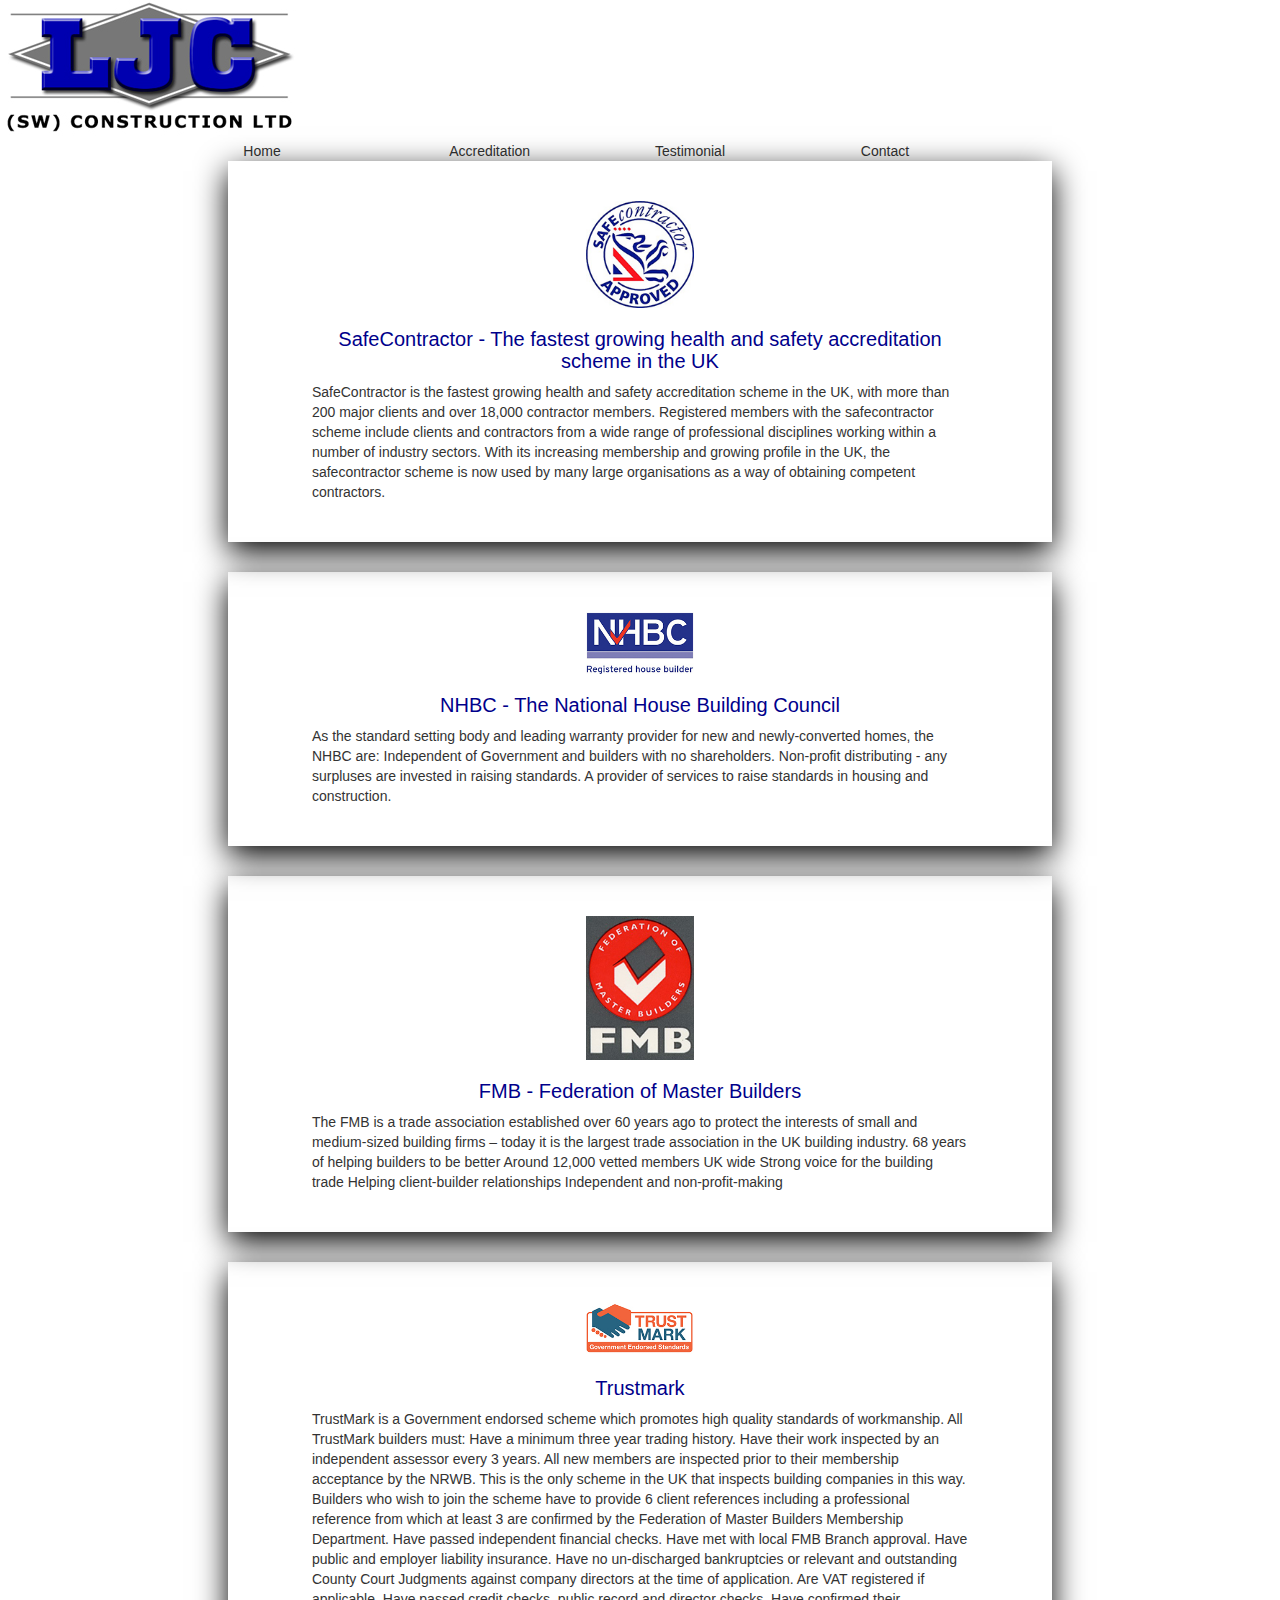
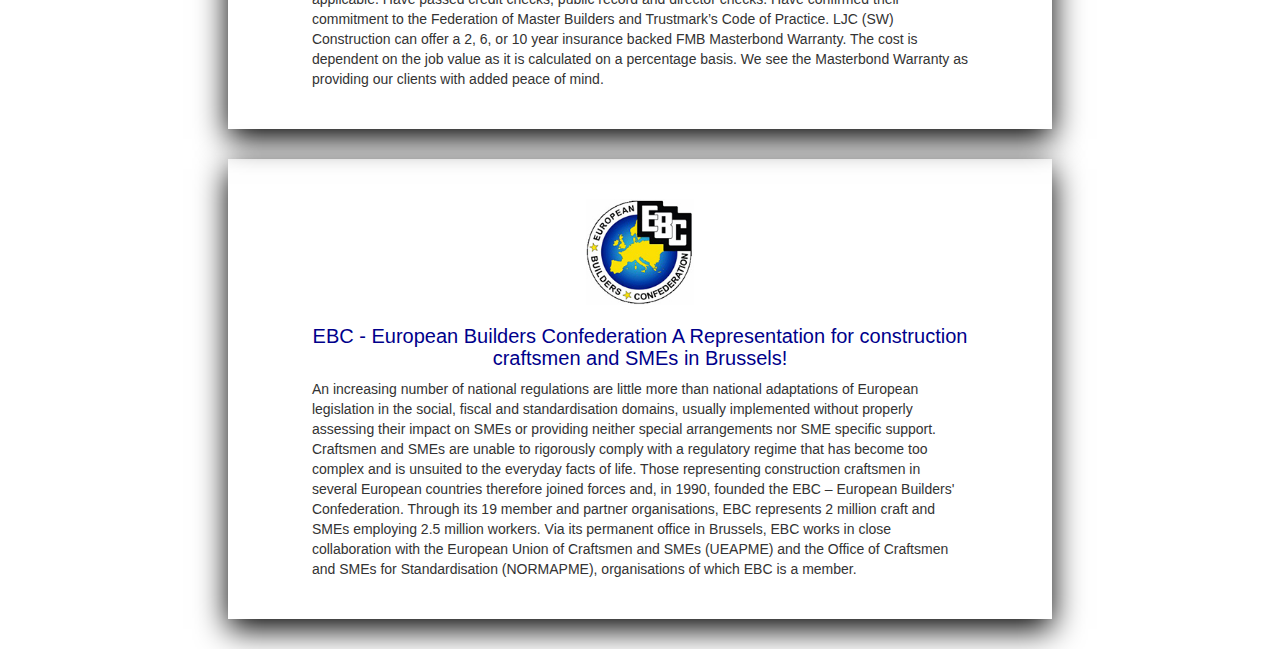
==== LJC Construction/accreditation.html @ bf97eb66 "Refactoring of current code." ====
<!DOCTYPE html>
<html>

<head>
    <link href="css/bootstrap.min.css" rel="stylesheet">
    <link href="css/font-awesome.min.css" rel="stylesheet">
    <link href="css/navbar.css" rel="stylesheet">
    <link rel="stylesheet" href="css/footer.css">
    <link rel="stylesheet" href="">
    <link rel="stylesheet" href="https://cdnjs.cloudflare.com/ajax/libs/font-awesome/4.7.0/css/font-awesome.min.css">
    <link rel="stylesheet" href="https://maxcdn.bootstrapcdn.com/bootstrap/3.3.7/css/bootstrap.min.css">
    <link rel="stylesheet" href="css/accreditation.css"> </head>

<body>
    <!--Navbar-->
    <div class="navBar">
        <div class="logo"> <img src="Images/logo.jpg"> </div>
        <div class="navButtonContainer col-sm-offset-2 col-sm-8">
            <btn class="navButton col-sm-3 col-xs-12" href="">Home</btn>
            <btn class="navButton col-sm-3 col-xs-12" href="" id="selectedBtn">Accreditation</btn>
            <btn class="navButton col-sm-3 col-xs-12" href="">Testimonial</btn>
            <btn class="navButton col-sm-3 col-xs-12" href="">Contact</btn>
        </div>
    </div>
    
    <!---->
    <div class="col-sm-offset-2  col-sm-8">
        <div class="accreditationEntry">
           <img src="images/SafeContractor.jpg" class="col-sm-offset-5 col-sm-2 col-xs-offset-4 col-xs-4"/>  
            <h1 class="col-sm-10 col-sm-offset-1 col-xs-10 col-xs-offset-1">SafeContractor - The fastest growing health and safety accreditation scheme in the UK</h1>
            <p class="col-sm-10 col-sm-offset-1 col-xs-10 col-xs-offset-1">SafeContractor is the fastest growing health and safety accreditation scheme in the UK, with more than 200 major clients and over 18,000 contractor members. Registered members with the safecontractor scheme include clients and contractors from a wide range of professional disciplines working within a number of industry sectors. With its increasing membership and growing profile in the UK, the safecontractor scheme is now used by many large organisations as a way of obtaining competent contractors.</p>
        </div>
        
        
        
        <div class="accreditationEntry">
           <img src="images/NHBC.jpg" class="col-sm-offset-5 col-sm-2 col-xs-offset-4 col-xs-4"/>
            <h1 class="col-sm-10 col-sm-offset-1 col-xs-10 col-xs-offset-1">NHBC - The National House Building Council</h1> 
            <p class="col-sm-10 col-sm-offset-1 col-xs-10 col-xs-offset-1">As the standard setting body and leading warranty provider for new and newly-converted homes, the NHBC are: Independent of Government and builders with no shareholders. Non-profit distributing - any surpluses are invested in raising standards. A provider of services to raise standards in housing and construction.</p> 
            </div>
            
            
        <div class="accreditationEntry">
            <img src="images/FMB.jpg" class="col-sm-offset-5 col-sm-2 col-xs-offset-4 col-xs-4"/>
            <h1 class="col-sm-10 col-sm-offset-1 col-xs-10 col-xs-offset-1">FMB - Federation of Master Builders</h1> 
            <p class="col-sm-10 col-sm-offset-1 col-xs-10 col-xs-offset-1">The FMB is a trade association established over 60 years ago to protect the interests of small and medium-sized building firms – today it is the largest trade association in the UK building industry. 68 years of helping builders to be better Around 12,000 vetted members UK wide Strong voice for the building trade Helping client-builder relationships Independent and non-profit-making</p>
        </div>
        
        <div class="accreditationEntry">
            <img src="images/TrustMark.jpg" class="col-sm-2 col-sm-offset-5 col-xs-offset-4 col-xs-4"/>
            <h1 class="col-sm-10 col-sm-offset-1 col-xs-10 col-xs-offset-1">Trustmark</h1> 
            <p  class="col-sm-10 col-sm-offset-1 col-xs-10 col-xs-offset-1">TrustMark is a Government endorsed scheme which promotes high quality standards of workmanship. All TrustMark builders must: Have a minimum three year trading history. Have their work inspected by an independent assessor every 3 years. All new members are inspected prior to their membership acceptance by the NRWB. This is the only scheme in the UK that inspects building companies in this way. Builders who wish to join the scheme have to provide 6 client references including a professional reference from which at least 3 are confirmed by the Federation of Master Builders Membership Department. Have passed independent financial checks. Have met with local FMB Branch approval. Have public and employer liability insurance. Have no un-discharged bankruptcies or relevant and outstanding County Court Judgments against company directors at the time of application. Are VAT registered if applicable. Have passed credit checks, public record and director checks. Have confirmed their commitment to the Federation of Master Builders and Trustmark’s Code of Practice. LJC (SW) Construction can offer a 2, 6, or 10 year insurance backed FMB Masterbond Warranty. The cost is dependent on the job value as it is calculated on a percentage basis. We see the Masterbond Warranty as providing our clients with added peace of mind.</p>
        </div>
        
        <div class="accreditationEntry">
            <img src="images/EBC.jpg" class="col-sm-2 col-sm-offset-5 col-xs-offset-4 col-xs-4"/>
            <h1  class="col-sm-10 col-sm-offset-1 col-xs-10 col-xs-offset-1">EBC - European Builders Confederation
            A Representation for construction craftsmen and SMEs in Brussels!</h1>
            <p class="col-sm-10 col-sm-offset-1 col-xs-10 col-xs-offset-1">An increasing number of national regulations are little more than national adaptations of European legislation in the social, fiscal and standardisation domains, usually implemented without properly assessing their impact on SMEs or providing neither special arrangements nor SME specific support. Craftsmen and SMEs are unable to rigorously comply with a regulatory regime that has become too complex and is unsuited to the everyday facts of life. Those representing construction craftsmen in several European countries therefore joined forces and, in 1990, founded the EBC – European Builders' Confederation. Through its 19 member and partner organisations, EBC represents 2 million craft and SMEs employing 2.5 million workers. Via its permanent office in Brussels, EBC works in close collaboration with the European Union of Craftsmen and SMEs (UEAPME) and the Office of Craftsmen and SMEs for Standardisation (NORMAPME), organisations of which EBC is a member.</p>
        </div>
    </div>
    <!--Scripts-->
    <script src="https://ajax.googleapis.com/ajax/libs/jquery/1.12.4/jquery.min.js"></script>
    <script src="js/bootstrap.min.js"></script>
    <script src="https://ajax.googleapis.com/ajax/libs/jquery/3.1.1/jquery.min.js"></script>
    <script src="https://maxcdn.bootstrapcdn.com/bootstrap/3.3.7/js/bootstrap.min.js"></script>
</body>

</html>
---- LJC Construction/css/footer.css ----
.footerBar{
    width: 100%;
    height: 20px;
    background-color: black;
    border-top: 1px solid grey;
}
.footerBar p{
    width: 100%;
    text-align: right;
    padding-right: 30px;
    color: white;
    height: 10%;
}
---- LJC Construction/css/accreditation.css ----
.accreditationEntry{
    box-shadow: 0px 10px 30px black;
    overflow: hidden;
    margin-bottom: 30px;
}

.accreditationEntry img{
    margin-top: 40px;
}


.accreditationEntry h1{
    color: darkblue;
    font-size: 20px;
    margin-top: 0;
    margin-top: 20px;
    text-align: center
}

.accreditationEntry p{
    margin-bottom: 40px;
     
}
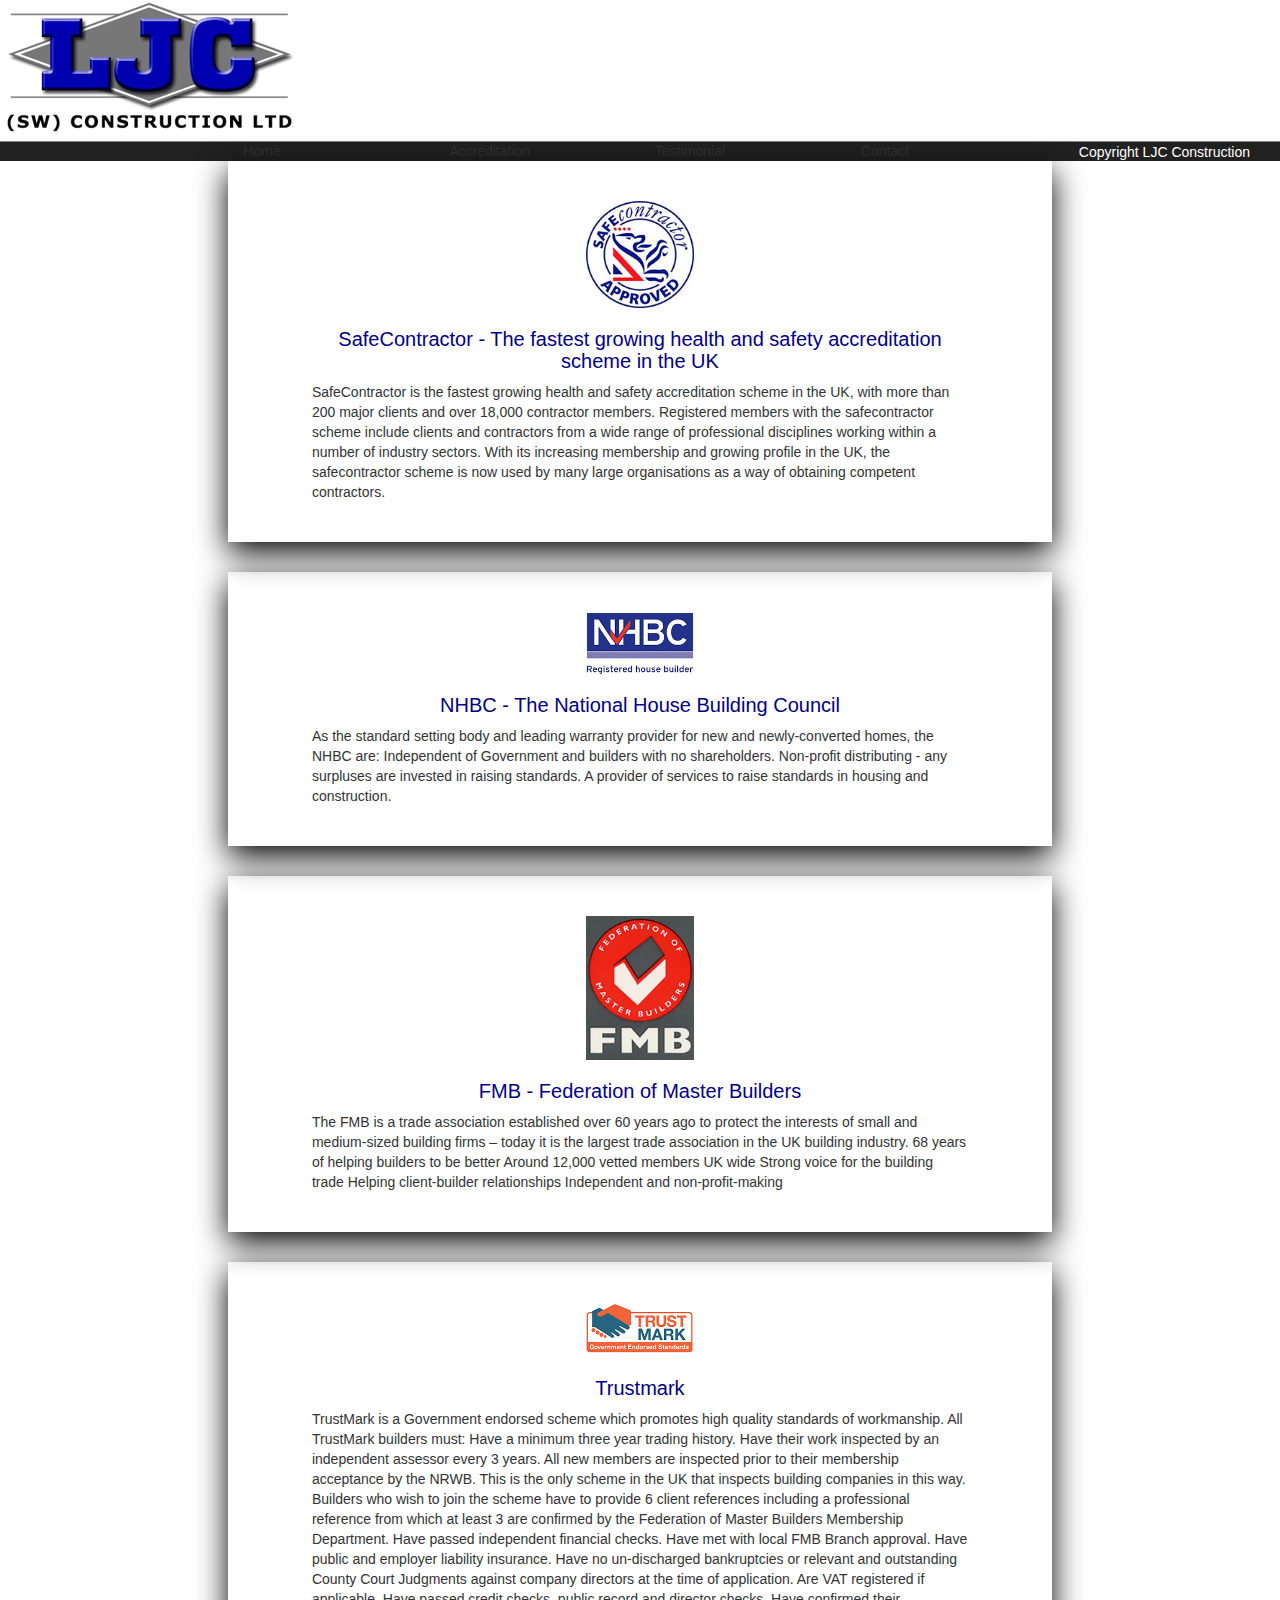
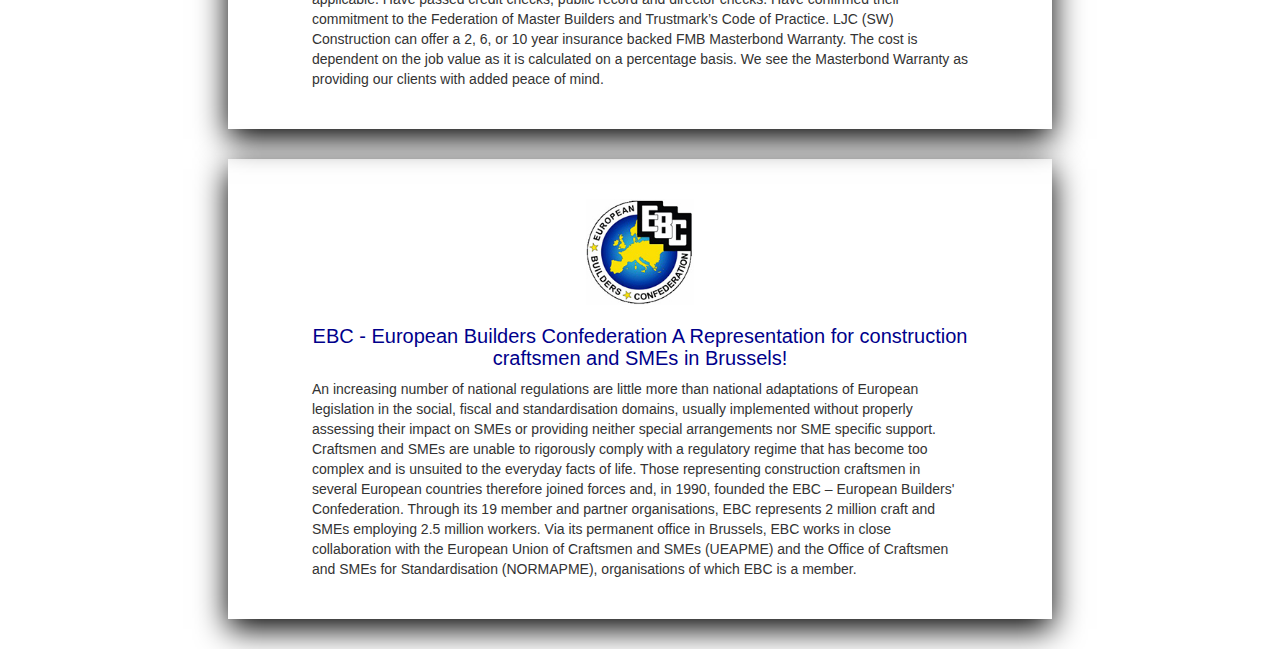
==== commit a91954b6: "Working google maps and contact page template." ====
--- a/LJC Construction/accreditation.html
+++ b/LJC Construction/accreditation.html
@@ -22,43 +22,39 @@
             <btn class="navButton col-sm-3 col-xs-12" href="">Contact</btn>
         </div>
     </div>
-    
     <!---->
-    <div class="col-sm-offset-2  col-sm-8">
-        <div class="accreditationEntry">
-           <img src="images/SafeContractor.jpg" class="col-sm-offset-5 col-sm-2 col-xs-offset-4 col-xs-4"/>  
-            <h1 class="col-sm-10 col-sm-offset-1 col-xs-10 col-xs-offset-1">SafeContractor - The fastest growing health and safety accreditation scheme in the UK</h1>
-            <p class="col-sm-10 col-sm-offset-1 col-xs-10 col-xs-offset-1">SafeContractor is the fastest growing health and safety accreditation scheme in the UK, with more than 200 major clients and over 18,000 contractor members. Registered members with the safecontractor scheme include clients and contractors from a wide range of professional disciplines working within a number of industry sectors. With its increasing membership and growing profile in the UK, the safecontractor scheme is now used by many large organisations as a way of obtaining competent contractors.</p>
-        </div>
-        
-        
-        
-        <div class="accreditationEntry">
-           <img src="images/NHBC.jpg" class="col-sm-offset-5 col-sm-2 col-xs-offset-4 col-xs-4"/>
-            <h1 class="col-sm-10 col-sm-offset-1 col-xs-10 col-xs-offset-1">NHBC - The National House Building Council</h1> 
-            <p class="col-sm-10 col-sm-offset-1 col-xs-10 col-xs-offset-1">As the standard setting body and leading warranty provider for new and newly-converted homes, the NHBC are: Independent of Government and builders with no shareholders. Non-profit distributing - any surpluses are invested in raising standards. A provider of services to raise standards in housing and construction.</p> 
+    <div class="accreditationContainer">
+        <!---->
+        <div class="col-sm-offset-2  col-sm-8">
+            <div class="accreditationEntry"> <img src="images/SafeContractor.jpg" class="col-sm-offset-5 col-sm-2 col-xs-offset-4 col-xs-4" />
+                <h1 class="col-sm-10 col-sm-offset-1 col-xs-10 col-xs-offset-1">SafeContractor - The fastest growing health and safety accreditation scheme in the UK</h1>
+                <p class="col-sm-10 col-sm-offset-1 col-xs-10 col-xs-offset-1">SafeContractor is the fastest growing health and safety accreditation scheme in the UK, with more than 200 major clients and over 18,000 contractor members. Registered members with the safecontractor scheme include clients and contractors from a wide range of professional disciplines working within a number of industry sectors. With its increasing membership and growing profile in the UK, the safecontractor scheme is now used by many large organisations as a way of obtaining competent contractors.</p>
             </div>
-            
-            
-        <div class="accreditationEntry">
-            <img src="images/FMB.jpg" class="col-sm-offset-5 col-sm-2 col-xs-offset-4 col-xs-4"/>
-            <h1 class="col-sm-10 col-sm-offset-1 col-xs-10 col-xs-offset-1">FMB - Federation of Master Builders</h1> 
-            <p class="col-sm-10 col-sm-offset-1 col-xs-10 col-xs-offset-1">The FMB is a trade association established over 60 years ago to protect the interests of small and medium-sized building firms – today it is the largest trade association in the UK building industry. 68 years of helping builders to be better Around 12,000 vetted members UK wide Strong voice for the building trade Helping client-builder relationships Independent and non-profit-making</p>
-        </div>
-        
-        <div class="accreditationEntry">
-            <img src="images/TrustMark.jpg" class="col-sm-2 col-sm-offset-5 col-xs-offset-4 col-xs-4"/>
-            <h1 class="col-sm-10 col-sm-offset-1 col-xs-10 col-xs-offset-1">Trustmark</h1> 
-            <p  class="col-sm-10 col-sm-offset-1 col-xs-10 col-xs-offset-1">TrustMark is a Government endorsed scheme which promotes high quality standards of workmanship. All TrustMark builders must: Have a minimum three year trading history. Have their work inspected by an independent assessor every 3 years. All new members are inspected prior to their membership acceptance by the NRWB. This is the only scheme in the UK that inspects building companies in this way. Builders who wish to join the scheme have to provide 6 client references including a professional reference from which at least 3 are confirmed by the Federation of Master Builders Membership Department. Have passed independent financial checks. Have met with local FMB Branch approval. Have public and employer liability insurance. Have no un-discharged bankruptcies or relevant and outstanding County Court Judgments against company directors at the time of application. Are VAT registered if applicable. Have passed credit checks, public record and director checks. Have confirmed their commitment to the Federation of Master Builders and Trustmark’s Code of Practice. LJC (SW) Construction can offer a 2, 6, or 10 year insurance backed FMB Masterbond Warranty. The cost is dependent on the job value as it is calculated on a percentage basis. We see the Masterbond Warranty as providing our clients with added peace of mind.</p>
-        </div>
-        
-        <div class="accreditationEntry">
-            <img src="images/EBC.jpg" class="col-sm-2 col-sm-offset-5 col-xs-offset-4 col-xs-4"/>
-            <h1  class="col-sm-10 col-sm-offset-1 col-xs-10 col-xs-offset-1">EBC - European Builders Confederation
+            <div class="accreditationEntry"> <img src="images/NHBC.jpg" class="col-sm-offset-5 col-sm-2 col-xs-offset-4 col-xs-4" />
+                <h1 class="col-sm-10 col-sm-offset-1 col-xs-10 col-xs-offset-1">NHBC - The National House Building Council</h1>
+                <p class="col-sm-10 col-sm-offset-1 col-xs-10 col-xs-offset-1">As the standard setting body and leading warranty provider for new and newly-converted homes, the NHBC are: Independent of Government and builders with no shareholders. Non-profit distributing - any surpluses are invested in raising standards. A provider of services to raise standards in housing and construction.</p>
+            </div>
+            <div class="accreditationEntry"> <img src="images/FMB.jpg" class="col-sm-offset-5 col-sm-2 col-xs-offset-4 col-xs-4" />
+                <h1 class="col-sm-10 col-sm-offset-1 col-xs-10 col-xs-offset-1">FMB - Federation of Master Builders</h1>
+                <p class="col-sm-10 col-sm-offset-1 col-xs-10 col-xs-offset-1">The FMB is a trade association established over 60 years ago to protect the interests of small and medium-sized building firms – today it is the largest trade association in the UK building industry. 68 years of helping builders to be better Around 12,000 vetted members UK wide Strong voice for the building trade Helping client-builder relationships Independent and non-profit-making</p>
+            </div>
+            <div class="accreditationEntry"> <img src="images/TrustMark.jpg" class="col-sm-2 col-sm-offset-5 col-xs-offset-4 col-xs-4" />
+                <h1 class="col-sm-10 col-sm-offset-1 col-xs-10 col-xs-offset-1">Trustmark</h1>
+                <p class="col-sm-10 col-sm-offset-1 col-xs-10 col-xs-offset-1">TrustMark is a Government endorsed scheme which promotes high quality standards of workmanship. All TrustMark builders must: Have a minimum three year trading history. Have their work inspected by an independent assessor every 3 years. All new members are inspected prior to their membership acceptance by the NRWB. This is the only scheme in the UK that inspects building companies in this way. Builders who wish to join the scheme have to provide 6 client references including a professional reference from which at least 3 are confirmed by the Federation of Master Builders Membership Department. Have passed independent financial checks. Have met with local FMB Branch approval. Have public and employer liability insurance. Have no un-discharged bankruptcies or relevant and outstanding County Court Judgments against company directors at the time of application. Are VAT registered if applicable. Have passed credit checks, public record and director checks. Have confirmed their commitment to the Federation of Master Builders and Trustmark’s Code of Practice. LJC (SW) Construction can offer a 2, 6, or 10 year insurance backed FMB Masterbond Warranty. The cost is dependent on the job value as it is calculated on a percentage basis. We see the Masterbond Warranty as providing our clients with added peace of mind.</p>
+            </div>
+            <div class="accreditationEntry"> <img src="images/EBC.jpg" class="col-sm-2 col-sm-offset-5 col-xs-offset-4 col-xs-4" />
+                <h1 class="col-sm-10 col-sm-offset-1 col-xs-10 col-xs-offset-1">EBC - European Builders Confederation
             A Representation for construction craftsmen and SMEs in Brussels!</h1>
-            <p class="col-sm-10 col-sm-offset-1 col-xs-10 col-xs-offset-1">An increasing number of national regulations are little more than national adaptations of European legislation in the social, fiscal and standardisation domains, usually implemented without properly assessing their impact on SMEs or providing neither special arrangements nor SME specific support. Craftsmen and SMEs are unable to rigorously comply with a regulatory regime that has become too complex and is unsuited to the everyday facts of life. Those representing construction craftsmen in several European countries therefore joined forces and, in 1990, founded the EBC – European Builders' Confederation. Through its 19 member and partner organisations, EBC represents 2 million craft and SMEs employing 2.5 million workers. Via its permanent office in Brussels, EBC works in close collaboration with the European Union of Craftsmen and SMEs (UEAPME) and the Office of Craftsmen and SMEs for Standardisation (NORMAPME), organisations of which EBC is a member.</p>
+                <p class="col-sm-10 col-sm-offset-1 col-xs-10 col-xs-offset-1">An increasing number of national regulations are little more than national adaptations of European legislation in the social, fiscal and standardisation domains, usually implemented without properly assessing their impact on SMEs or providing neither special arrangements nor SME specific support. Craftsmen and SMEs are unable to rigorously comply with a regulatory regime that has become too complex and is unsuited to the everyday facts of life. Those representing construction craftsmen in several European countries therefore joined forces and, in 1990, founded the EBC – European Builders' Confederation. Through its 19 member and partner organisations, EBC represents 2 million craft and SMEs employing 2.5 million workers. Via its permanent office in Brussels, EBC works in close collaboration with the European Union of Craftsmen and SMEs (UEAPME) and the Office of Craftsmen and SMEs for Standardisation (NORMAPME), organisations of which EBC is a member.</p>
+            </div>
         </div>
     </div>
+    
+    <!--Footer-->
+    <div class="footerBar">
+        <p>Copyright LJC Construction 2017 ©</p>
+    </div>
+    
     <!--Scripts-->
     <script src="https://ajax.googleapis.com/ajax/libs/jquery/1.12.4/jquery.min.js"></script>
     <script src="js/bootstrap.min.js"></script>
--- a/LJC Construction/css/footer.css
+++ b/LJC Construction/css/footer.css
@@ -1,7 +1,7 @@
 .footerBar{
     width: 100%;
     height: 20px;
-    background-color: black;
+    background-color: #212121;
     border-top: 1px solid grey;
 }
 .footerBar p{
@@ -10,4 +10,5 @@
     padding-right: 30px;
     color: white;
     height: 10%;
-}+}
+
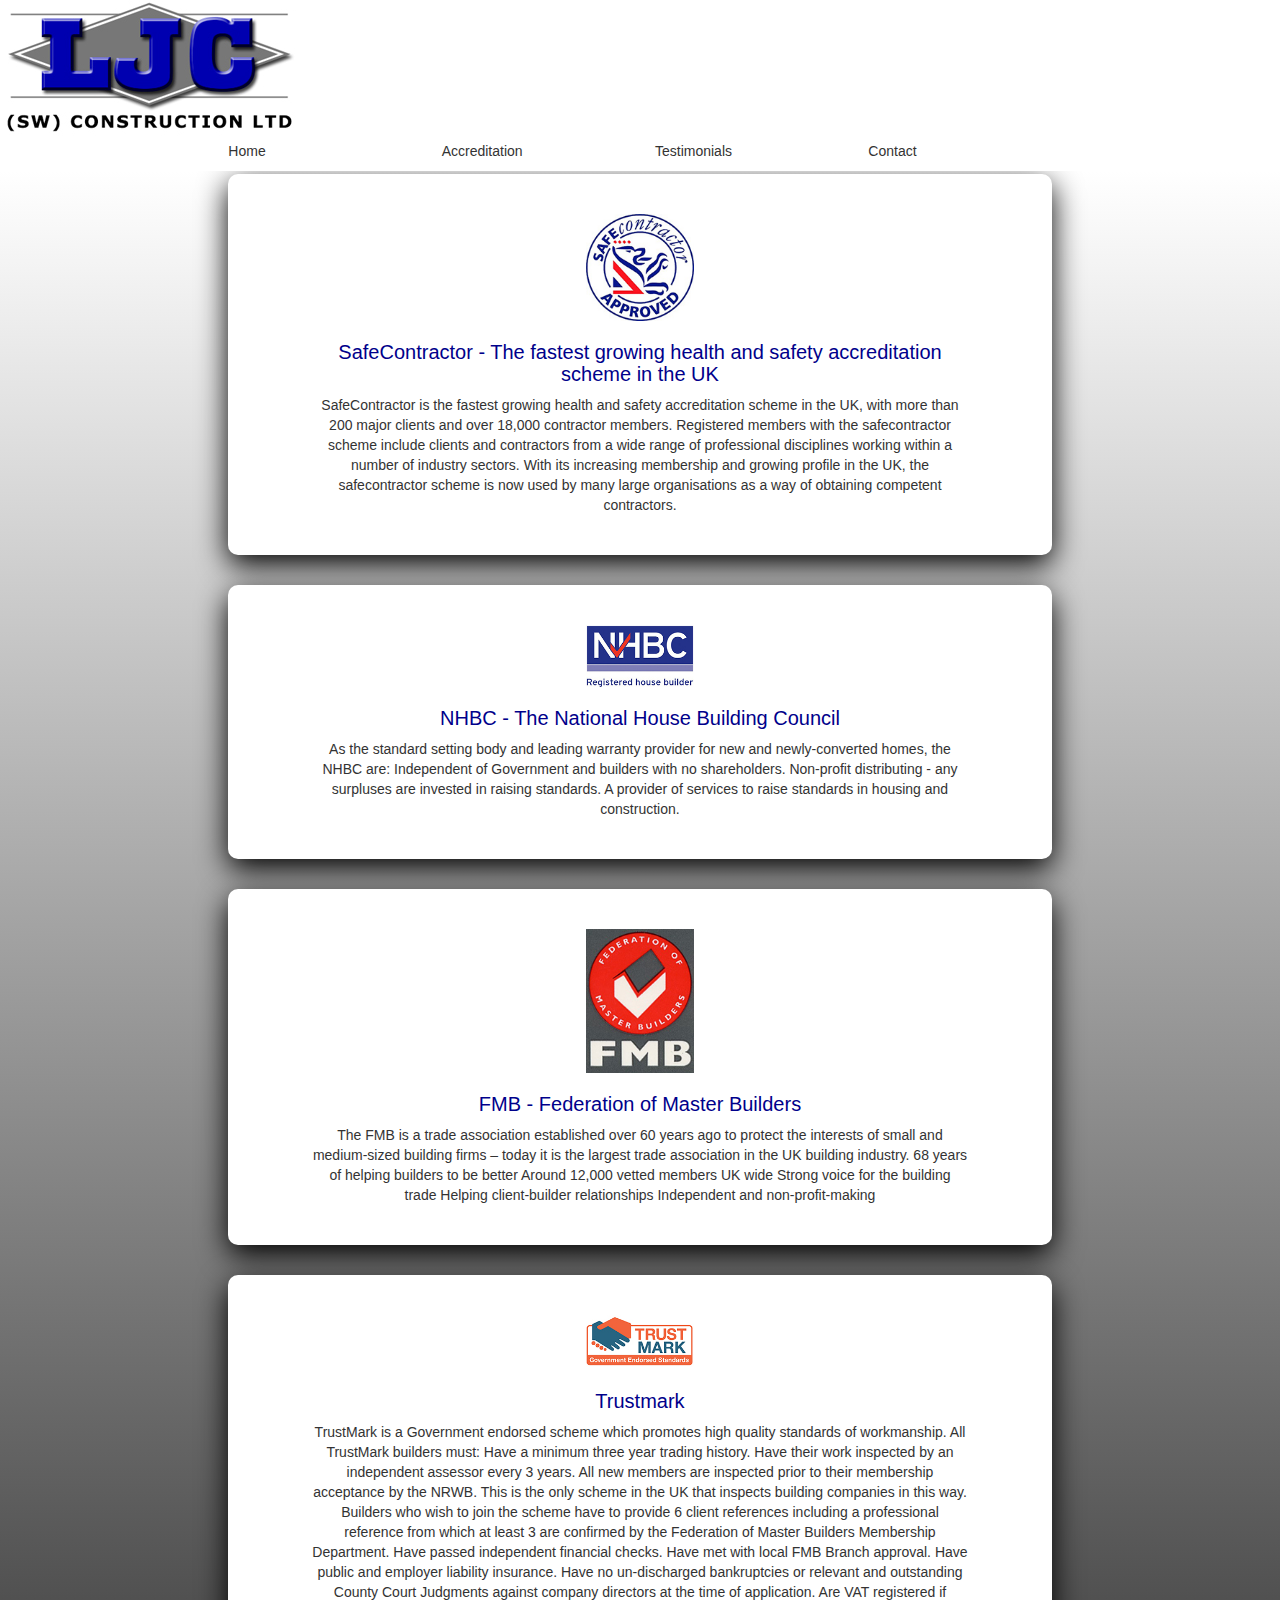
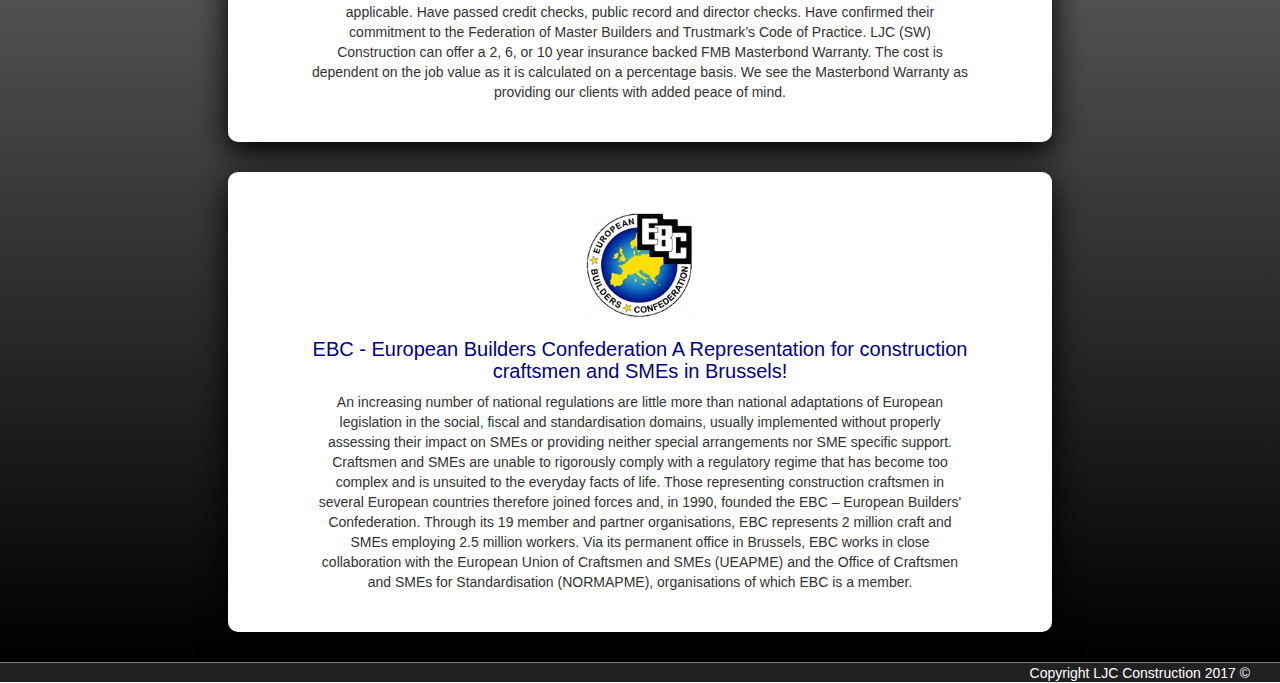
==== commit 98b78f4a: "Updated Nav bar." ====
--- a/LJC Construction/accreditation.html
+++ b/LJC Construction/accreditation.html
@@ -15,12 +15,10 @@
     <!--Navbar-->
     <div class="navBar">
         <div class="logo"> <img src="Images/logo.jpg"> </div>
-        <div class="navButtonContainer col-sm-offset-2 col-sm-8">
-            <btn class="navButton col-sm-3 col-xs-12" href="">Home</btn>
-            <btn class="navButton col-sm-3 col-xs-12" href="" id="selectedBtn">Accreditation</btn>
-            <btn class="navButton col-sm-3 col-xs-12" href="">Testimonial</btn>
-            <btn class="navButton col-sm-3 col-xs-12" href="">Contact</btn>
-        </div>
+        <div id="selected" class="leftNav buttonContainer col-sm-offset-2 col-sm-2 col-xs-12"> <p>Home</p> </div>
+        <div class="buttonContainer col-sm-2 col-xs-12"> <p>Accreditation</p> </div>
+        <div class="buttonContainer col-sm-2 col-xs-12"> <p>Testimonials</p></div>
+        <div  class="rightNav buttonContainer col-sm-2 col-xs-12"> <p>Contact</p> </div>
     </div>
     <!---->
     <div class="accreditationContainer">
--- a/LJC Construction/css/accreditation.css
+++ b/LJC Construction/css/accreditation.css
@@ -1,7 +1,17 @@
+.accreditationContainer{
+    overflow: hidden;
+    height: 100%;
+    width: 100%;
+    padding-top: 3px;
+    background: linear-gradient(white,black);
+}
+
 .accreditationEntry{
     box-shadow: 0px 10px 30px black;
     overflow: hidden;
     margin-bottom: 30px;
+    background: white;
+    border-radius: 10px;
 }
 
 .accreditationEntry img{
@@ -12,12 +22,12 @@
 .accreditationEntry h1{
     color: darkblue;
     font-size: 20px;
-    margin-top: 0;
     margin-top: 20px;
     text-align: center
 }
 
 .accreditationEntry p{
     margin-bottom: 40px;
+    text-align: center;
      
 }
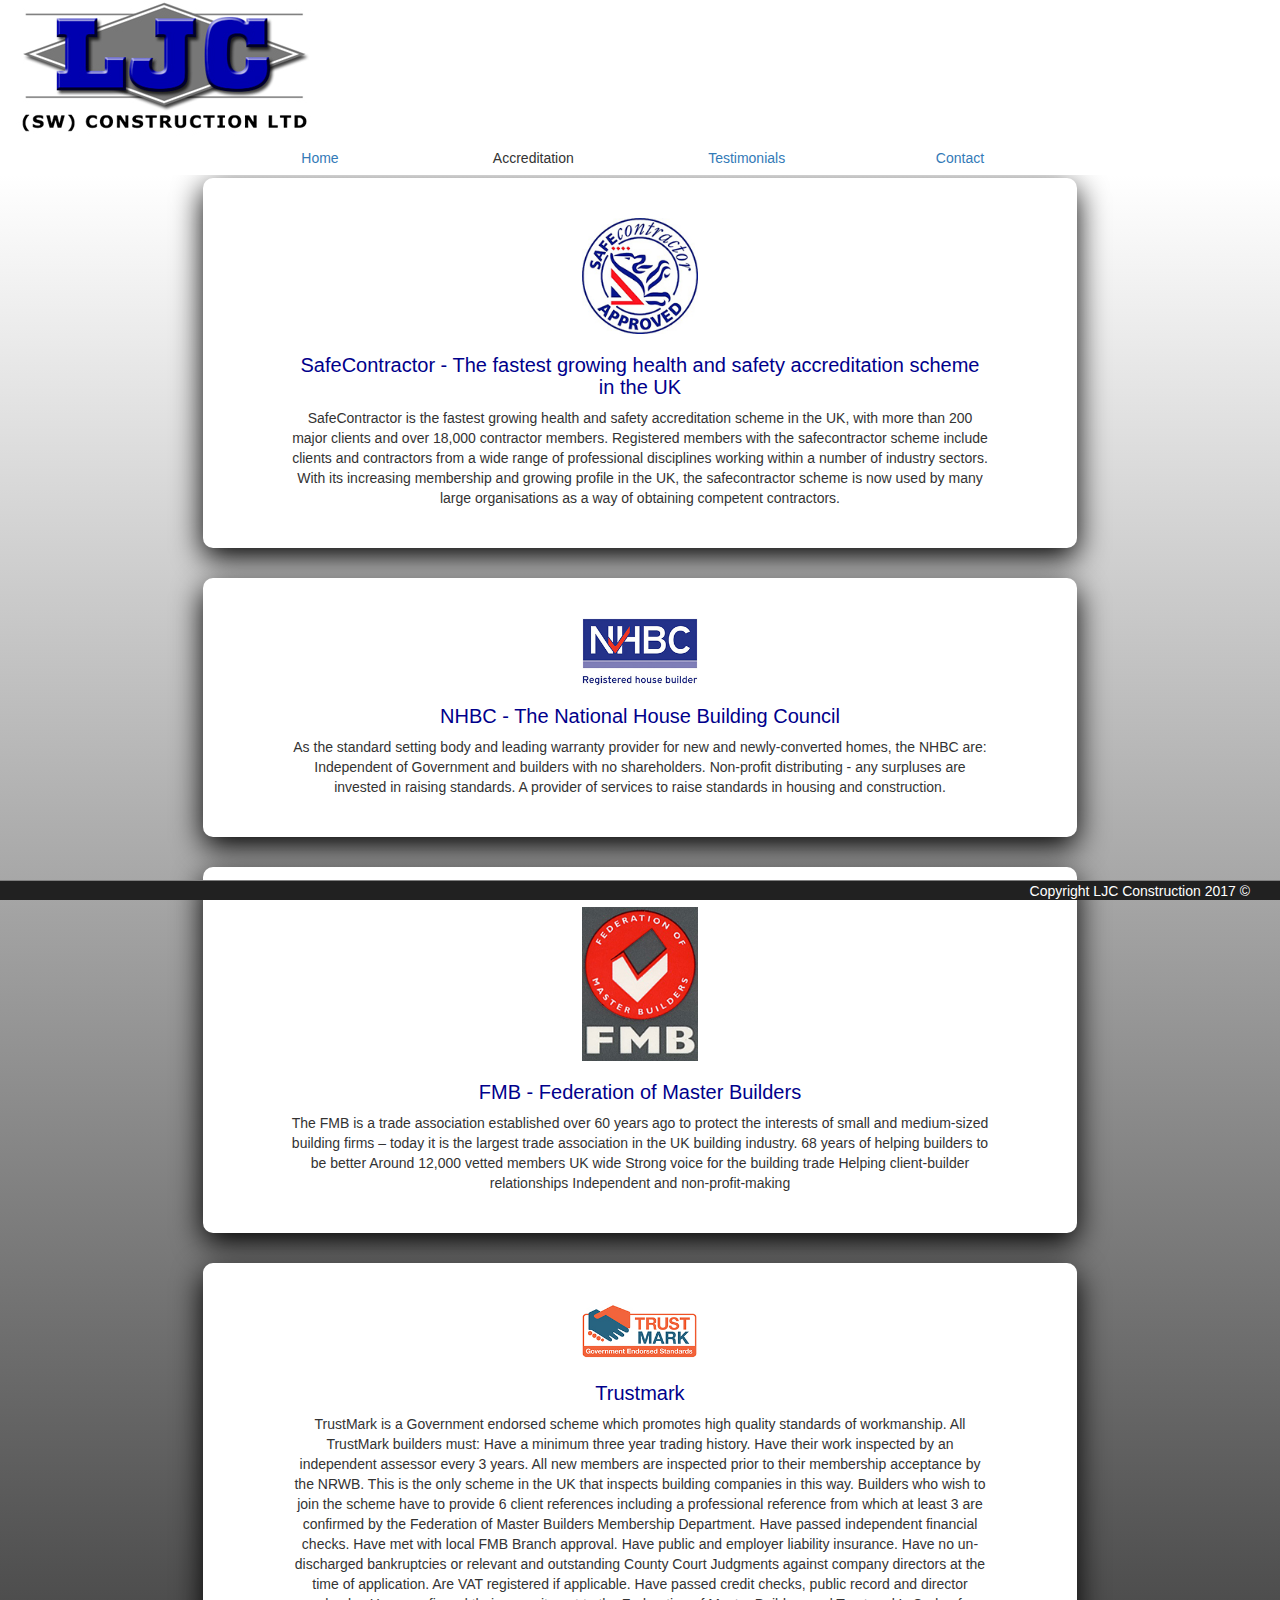
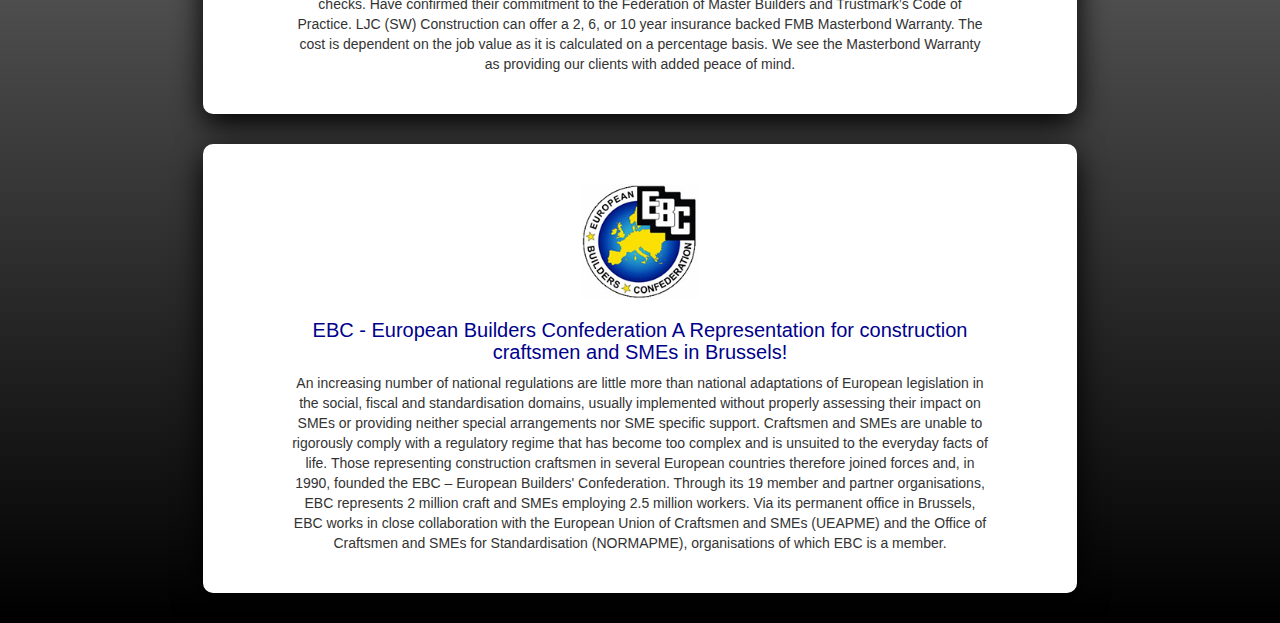
==== commit 579b0f14: "Dynamic testimonials." ====
--- a/LJC Construction/accreditation.html
+++ b/LJC Construction/accreditation.html
@@ -13,41 +13,63 @@
 
 <body>
     <!--Navbar-->
-    <div class="navBar">
-        <div class="logo"> <img src="Images/logo.jpg"> </div>
-        <div id="selected" class="leftNav buttonContainer col-sm-offset-2 col-sm-2 col-xs-12"> <p>Home</p> </div>
-        <div class="buttonContainer col-sm-2 col-xs-12"> <p>Accreditation</p> </div>
-        <div class="buttonContainer col-sm-2 col-xs-12"> <p>Testimonials</p></div>
-        <div  class="rightNav buttonContainer col-sm-2 col-xs-12"> <p>Contact</p> </div>
+    <div class="col-lg-12 col-md-12 col-sm-12 col-xs-12 no-padding">
+        <div class="navBar">
+            <div class="logo"> <img src="Images/logo.jpg"> </div>
+            <div class="row">
+            <a href="index.html" class="btn buttonContainer col-sm-offset-2 col-sm-2 col-xs-12">Home
+            </a>
+            <div id="selected" class="btn buttonContainer col-sm-2 col-xs-12" onclick="accreditation.html">Accreditation
+            </div>
+            <a href="testimonials.html" class="btn buttonContainer col-sm-2 col-xs-12">
+                Testimonials
+            </a>
+            <a href="contact.html"class="btn buttonContainer col-sm-2 col-xs-12">
+                Contact
+            </a>
+        </div>
+        </div>
     </div>
     <!---->
     <div class="accreditationContainer">
         <!---->
+        <div class="row">
         <div class="col-sm-offset-2  col-sm-8">
+           <div class="row">
             <div class="accreditationEntry"> <img src="images/SafeContractor.jpg" class="col-sm-offset-5 col-sm-2 col-xs-offset-4 col-xs-4" />
                 <h1 class="col-sm-10 col-sm-offset-1 col-xs-10 col-xs-offset-1">SafeContractor - The fastest growing health and safety accreditation scheme in the UK</h1>
                 <p class="col-sm-10 col-sm-offset-1 col-xs-10 col-xs-offset-1">SafeContractor is the fastest growing health and safety accreditation scheme in the UK, with more than 200 major clients and over 18,000 contractor members. Registered members with the safecontractor scheme include clients and contractors from a wide range of professional disciplines working within a number of industry sectors. With its increasing membership and growing profile in the UK, the safecontractor scheme is now used by many large organisations as a way of obtaining competent contractors.</p>
             </div>
+            </div>
+            <div class="row">
             <div class="accreditationEntry"> <img src="images/NHBC.jpg" class="col-sm-offset-5 col-sm-2 col-xs-offset-4 col-xs-4" />
                 <h1 class="col-sm-10 col-sm-offset-1 col-xs-10 col-xs-offset-1">NHBC - The National House Building Council</h1>
                 <p class="col-sm-10 col-sm-offset-1 col-xs-10 col-xs-offset-1">As the standard setting body and leading warranty provider for new and newly-converted homes, the NHBC are: Independent of Government and builders with no shareholders. Non-profit distributing - any surpluses are invested in raising standards. A provider of services to raise standards in housing and construction.</p>
             </div>
+            </div>
+            <div class="row">
             <div class="accreditationEntry"> <img src="images/FMB.jpg" class="col-sm-offset-5 col-sm-2 col-xs-offset-4 col-xs-4" />
                 <h1 class="col-sm-10 col-sm-offset-1 col-xs-10 col-xs-offset-1">FMB - Federation of Master Builders</h1>
                 <p class="col-sm-10 col-sm-offset-1 col-xs-10 col-xs-offset-1">The FMB is a trade association established over 60 years ago to protect the interests of small and medium-sized building firms – today it is the largest trade association in the UK building industry. 68 years of helping builders to be better Around 12,000 vetted members UK wide Strong voice for the building trade Helping client-builder relationships Independent and non-profit-making</p>
             </div>
+            </div>
+            <div class="row">
             <div class="accreditationEntry"> <img src="images/TrustMark.jpg" class="col-sm-2 col-sm-offset-5 col-xs-offset-4 col-xs-4" />
                 <h1 class="col-sm-10 col-sm-offset-1 col-xs-10 col-xs-offset-1">Trustmark</h1>
                 <p class="col-sm-10 col-sm-offset-1 col-xs-10 col-xs-offset-1">TrustMark is a Government endorsed scheme which promotes high quality standards of workmanship. All TrustMark builders must: Have a minimum three year trading history. Have their work inspected by an independent assessor every 3 years. All new members are inspected prior to their membership acceptance by the NRWB. This is the only scheme in the UK that inspects building companies in this way. Builders who wish to join the scheme have to provide 6 client references including a professional reference from which at least 3 are confirmed by the Federation of Master Builders Membership Department. Have passed independent financial checks. Have met with local FMB Branch approval. Have public and employer liability insurance. Have no un-discharged bankruptcies or relevant and outstanding County Court Judgments against company directors at the time of application. Are VAT registered if applicable. Have passed credit checks, public record and director checks. Have confirmed their commitment to the Federation of Master Builders and Trustmark’s Code of Practice. LJC (SW) Construction can offer a 2, 6, or 10 year insurance backed FMB Masterbond Warranty. The cost is dependent on the job value as it is calculated on a percentage basis. We see the Masterbond Warranty as providing our clients with added peace of mind.</p>
             </div>
+            </div>
+            <div class="row">
             <div class="accreditationEntry"> <img src="images/EBC.jpg" class="col-sm-2 col-sm-offset-5 col-xs-offset-4 col-xs-4" />
                 <h1 class="col-sm-10 col-sm-offset-1 col-xs-10 col-xs-offset-1">EBC - European Builders Confederation
             A Representation for construction craftsmen and SMEs in Brussels!</h1>
                 <p class="col-sm-10 col-sm-offset-1 col-xs-10 col-xs-offset-1">An increasing number of national regulations are little more than national adaptations of European legislation in the social, fiscal and standardisation domains, usually implemented without properly assessing their impact on SMEs or providing neither special arrangements nor SME specific support. Craftsmen and SMEs are unable to rigorously comply with a regulatory regime that has become too complex and is unsuited to the everyday facts of life. Those representing construction craftsmen in several European countries therefore joined forces and, in 1990, founded the EBC – European Builders' Confederation. Through its 19 member and partner organisations, EBC represents 2 million craft and SMEs employing 2.5 million workers. Via its permanent office in Brussels, EBC works in close collaboration with the European Union of Craftsmen and SMEs (UEAPME) and the Office of Craftsmen and SMEs for Standardisation (NORMAPME), organisations of which EBC is a member.</p>
+                </div>
             </div>
         </div>
+        
     </div>
-    
+    </div>
     <!--Footer-->
     <div class="footerBar">
         <p>Copyright LJC Construction 2017 ©</p>
--- a/LJC Construction/css/footer.css
+++ b/LJC Construction/css/footer.css
@@ -3,6 +3,8 @@
     height: 20px;
     background-color: #212121;
     border-top: 1px solid grey;
+    bottom:0px;
+    position: fixed
 }
 .footerBar p{
     width: 100%;
--- a/LJC Construction/css/accreditation.css
+++ b/LJC Construction/css/accreditation.css
@@ -31,3 +31,7 @@
     text-align: center;
      
 }
+
+#objective{
+    margin-top: 20px;
+}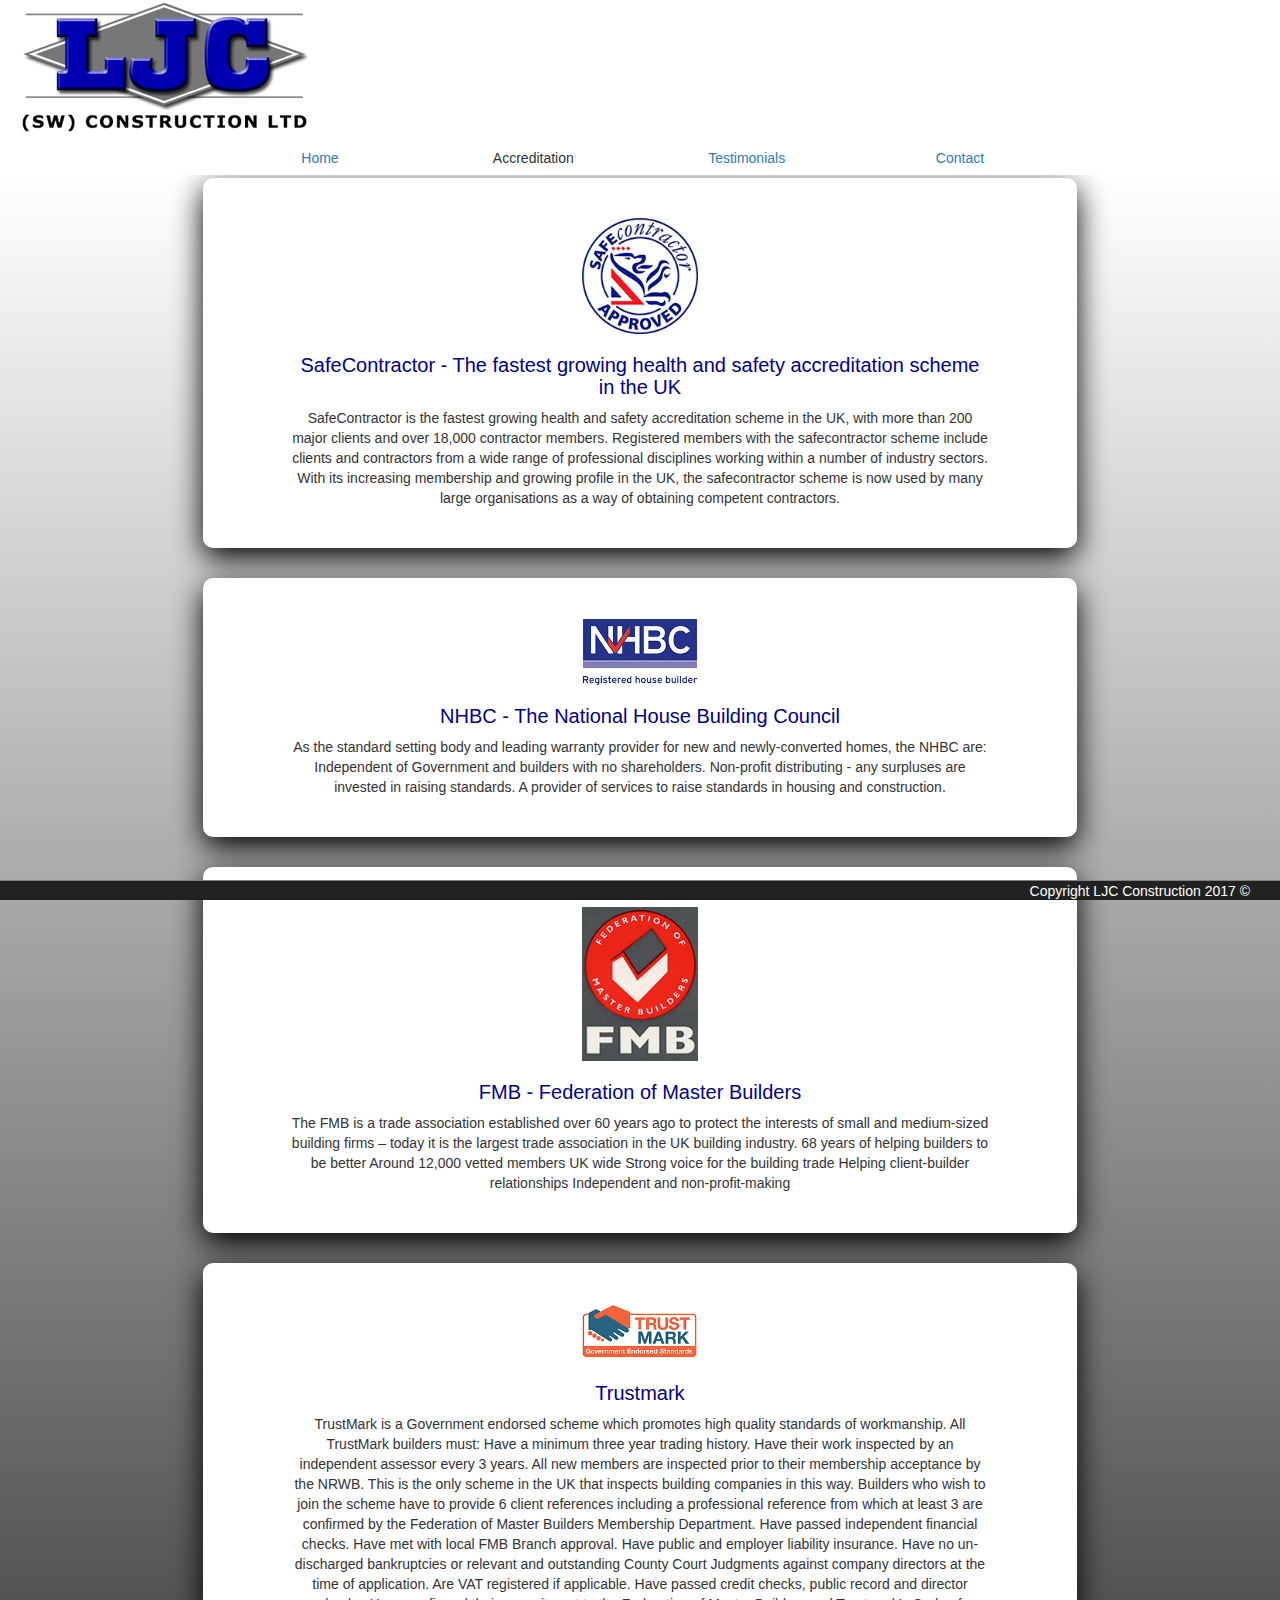
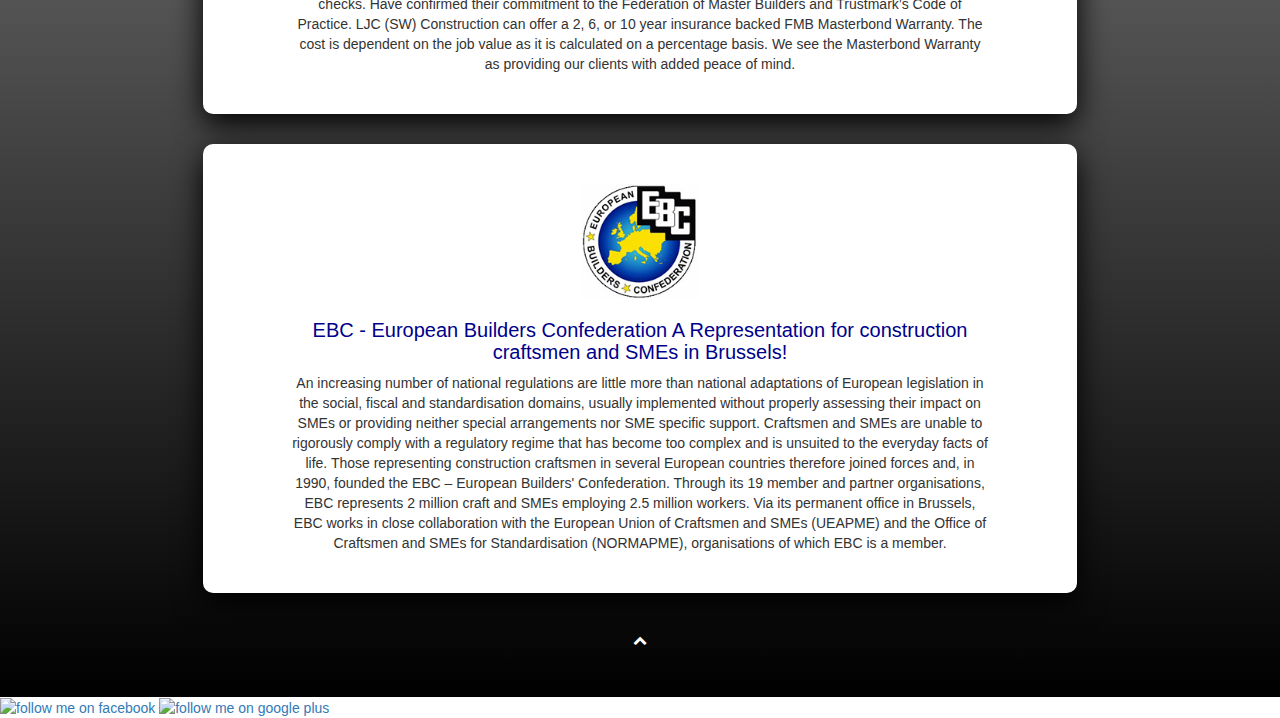
==== commit 4f362832: "Addition of social network links." ====
--- a/LJC Construction/accreditation.html
+++ b/LJC Construction/accreditation.html
@@ -66,16 +66,24 @@
                 <p class="col-sm-10 col-sm-offset-1 col-xs-10 col-xs-offset-1">An increasing number of national regulations are little more than national adaptations of European legislation in the social, fiscal and standardisation domains, usually implemented without properly assessing their impact on SMEs or providing neither special arrangements nor SME specific support. Craftsmen and SMEs are unable to rigorously comply with a regulatory regime that has become too complex and is unsuited to the everyday facts of life. Those representing construction craftsmen in several European countries therefore joined forces and, in 1990, founded the EBC – European Builders' Confederation. Through its 19 member and partner organisations, EBC represents 2 million craft and SMEs employing 2.5 million workers. Via its permanent office in Brussels, EBC works in close collaboration with the European Union of Craftsmen and SMEs (UEAPME) and the Office of Craftsmen and SMEs for Standardisation (NORMAPME), organisations of which EBC is a member.</p>
                 </div>
             </div>
+            <div class="loadContainer"> <i id="loadTopBtn" class="fa fa-chevron-up" onclick="loadTop()"></i> </div>
         </div>
         
+        </div>
+          
     </div>
     </div>
     <!--Footer-->
+    <a id="facbook" target="_blank" title="find us on Facebook" href="https://www.facebook.com/LjcConstruction/"><img alt="follow me on facebook" src="//login.create.net/images/icons/user/facebook_30x30.png" border=0></a>
+    
+    <a id="google" target="_blank" title="follow me on google plus" href="https://plus.google.com/u/0/117505766985101659217"><img alt="follow me on google plus" src="https://c866088.ssl.cf3.rackcdn.com/assets/googleplus30x30.png" border=0></a>
+
     <div class="footerBar">
         <p>Copyright LJC Construction 2017 ©</p>
     </div>
     
     <!--Scripts-->
+    <script src="accreditation.js"></script>
     <script src="https://ajax.googleapis.com/ajax/libs/jquery/1.12.4/jquery.min.js"></script>
     <script src="js/bootstrap.min.js"></script>
     <script src="https://ajax.googleapis.com/ajax/libs/jquery/3.1.1/jquery.min.js"></script>
--- a/LJC Construction/css/accreditation.css
+++ b/LJC Construction/css/accreditation.css
@@ -34,4 +34,14 @@
 
 #objective{
     margin-top: 20px;
+}
+
+#loadTopBtn{
+    width: 100%;
+    text-align:center;
+    align-content: center;
+    margin-bottom: 30px;
+    color: white;
+    padding-top: 10px;
+    padding-bottom: 20px;
 }